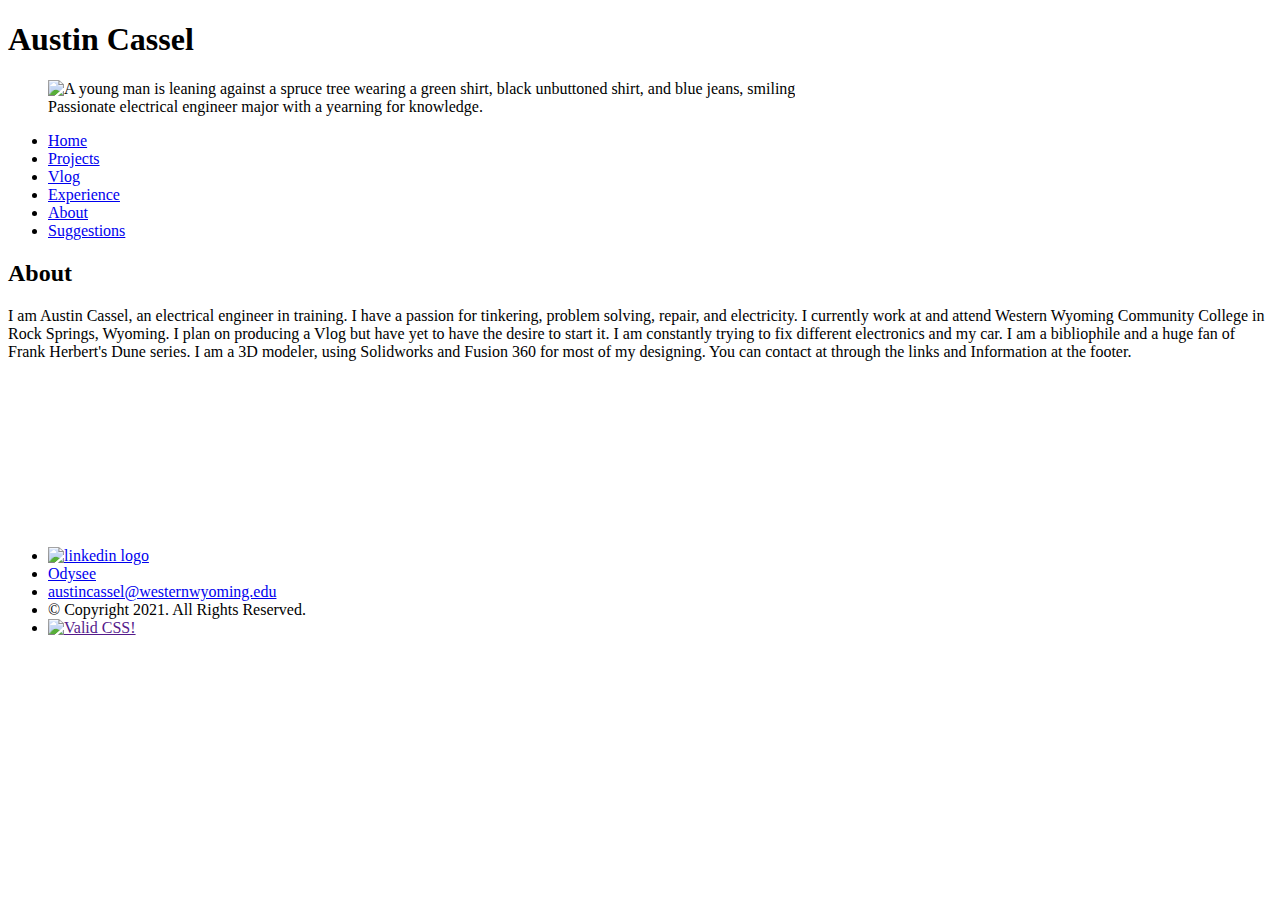
==== about.html @ 8fdaf8cf "Add files via upload" ====
<!DOCTYPE html>
<!-- 	
	Name: Austin Cassel
	File Name: about.html
	Date: 11/27/2021
-->
<html lang="en">
    <head>
        <title>About and Contact Information</title>
        <meta charset="utf-8">
        <meta name="viewport" content="width=device-width, initial-scale=1.0">
        <link href="/css/style.css" rel="stylesheet"/>
        <link rel="preconnect" href="https://fonts.googleapis.com">
        <link rel="preconnect" href="https://fonts.gstatic.com" crossorigin>
        <link href="https://fonts.googleapis.com/css2?family=Cinzel&family=Oxanium&display=swap" rel="stylesheet">
        <meta name="description" content="About Page">
    </head>
        <body>
            <header>
                <h1>Austin Cassel</h1>
                <figure class="hero">
                    <img src="/images/atc4.jpg" alt="A young man is leaning against a spruce tree wearing a green shirt, black unbuttoned shirt, and blue jeans, smiling" class="hero-img">
                    <figcaption class="hero-text">Passionate electrical engineer major with a yearning for knowledge.</figcaption>
                </figure>
            </header>

            <nav> <!-- navigation area-->
                <ul>
                    <li> <a href="index.html" target="_blank" class="hove">Home</a> </li>
                    <li> <a href="projects.html" target="_blank" class="hove">Projects</a> </li>
                    <li> <a href="Vlog.html" target="_blank" class="hove">Vlog</a> </li>
                    <li> <a href="experience.html" target="_blank" class="hove">Experience</a> </li>
                    <li> <a href="about.html" target="_blank" class="hove">About</a> </li>
                    <li> <a href="form.html" target="_blank" class="hove">Suggestions</a> </li>
                </ul>
            </nav>
            
            <!-- primary content-->
            <main> 
                <article id="about">
                    <h2>About</h2>
                    <p>I am Austin Cassel, an electrical engineer in training. I have a passion for tinkering, problem solving, repair, and electricity. 
                        I currently work at and attend Western Wyoming Community College in Rock Springs, Wyoming. I plan on producing a Vlog but have 
                        yet to have the desire to start it. I am constantly trying to fix different electronics and my car. I am a bibliophile and a huge 
                        fan of Frank Herbert's Dune series. I am a 3D modeler, using Solidworks and Fusion 360 for most of my designing. You can contact 
                        at through the links and Information at the footer.</p>
                    <iframe src="https://www.google.com/maps/embed?pb=!1m18!1m12!1m3!1d23872.64237819175!2d-109.23868159999999!3d41.5891456!2m3!1f0!2f0!3f0!3m2!1i1024!2i768!4f13.1!3m3!1m2!1s0x875a60e2e451232f%3A0x5d2544ee762bb8a2!2sWestern%20Wyoming%20Community%20College!5e0!3m2!1sen!2sus!4v1633379433048!5m2!1sen!2sus" style="border:0;" allowfullscreen="" loading="lazy"></iframe>
                </article>
            </main>

            <footer> <!-- contains media links, copyright, etc.-->
                <ul>
                    <li><a href="https://www.linkedin.com/in/austin-cassel/" target="_blank" class="click"><img src="/images/linkedin-logo.png" alt="linkedin logo"></a></li>
                    <li><a href="https://odysee.com/@austintcassel:5" target="_blank" class="click">Odysee</a></li>
                    <li><a href="mailto:austincassel@westernwyoming.edu" class="click">austincassel@westernwyoming.edu</a></li>
                    <li>&copy; Copyright 2021. All Rights Reserved.</li>
                    <li><a href=""><img style="border:0;width:88px;height:31px" src="http://jigsaw.w3.org/css-validator/images/vcss" alt="Valid CSS!" /></a></li>
                </ul>
            </footer>
            
        </body>
</html>
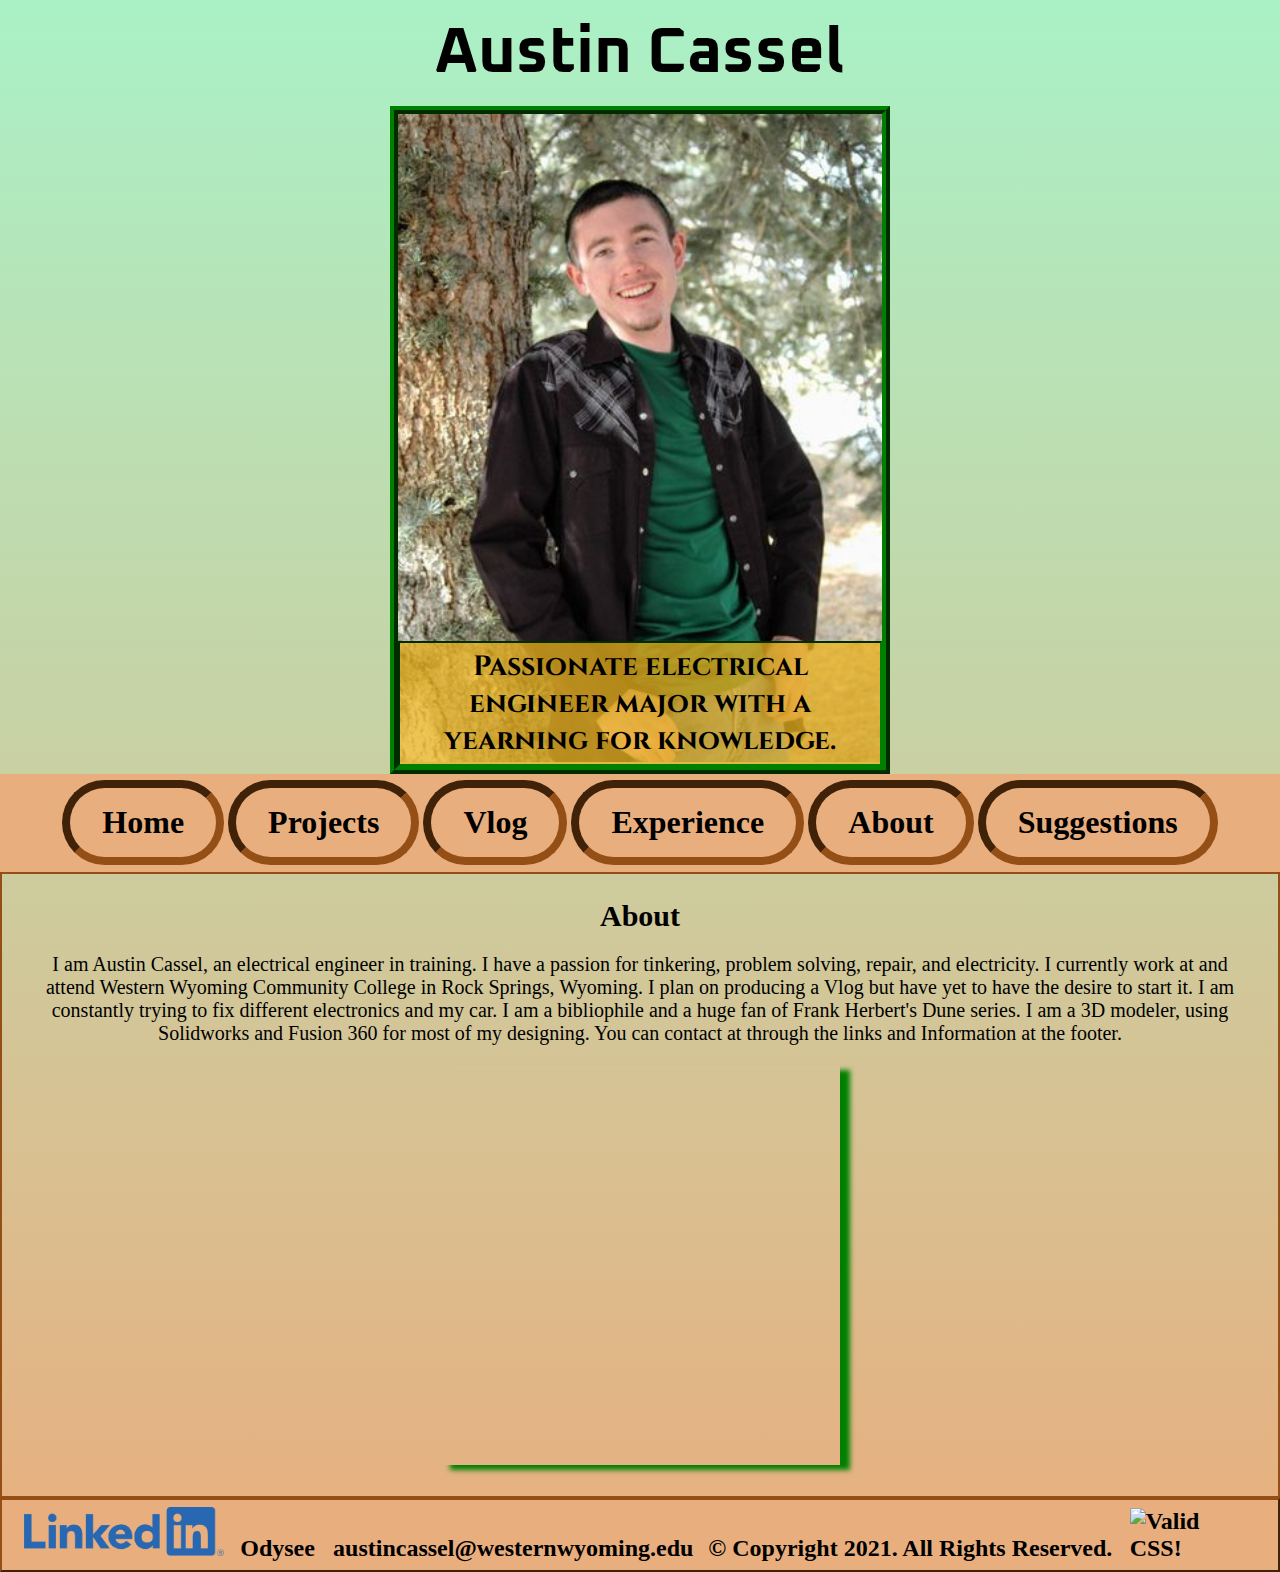
==== commit a6d5b650: "updated links" ====
--- a/about.html
+++ b/about.html
@@ -9,7 +9,7 @@
         <title>About and Contact Information</title>
         <meta charset="utf-8">
         <meta name="viewport" content="width=device-width, initial-scale=1.0">
-        <link href="/css/style.css" rel="stylesheet"/>
+        <link href="./css/style.css" rel="stylesheet"/>
         <link rel="preconnect" href="https://fonts.googleapis.com">
         <link rel="preconnect" href="https://fonts.gstatic.com" crossorigin>
         <link href="https://fonts.googleapis.com/css2?family=Cinzel&family=Oxanium&display=swap" rel="stylesheet">
@@ -19,7 +19,7 @@
             <header>
                 <h1>Austin Cassel</h1>
                 <figure class="hero">
-                    <img src="/images/atc4.jpg" alt="A young man is leaning against a spruce tree wearing a green shirt, black unbuttoned shirt, and blue jeans, smiling" class="hero-img">
+                    <img src="./images/atc4.jpg" alt="A young man is leaning against a spruce tree wearing a green shirt, black unbuttoned shirt, and blue jeans, smiling" class="hero-img">
                     <figcaption class="hero-text">Passionate electrical engineer major with a yearning for knowledge.</figcaption>
                 </figure>
             </header>
--- a/css/style.css
+++ b/css/style.css
@@ -0,0 +1,442 @@
+/*	
+	Student Name: Austin Cassel
+	File Name: style.css
+	Date: 11/28/2021
+*/
+
+/* CSS Reset */
+    body, header, nav, footer, main, h1, h2, h3, img, div, ul, li, figure, figcaption, aside, article, section {
+        margin: 0;
+        padding: 0;
+        border: 0;
+    }
+
+/* Box sizing applies to all elements */
+    *, *::before, *::after{
+        box-sizing: border-box;
+    }
+
+/* Style rule for body and image */
+    body{
+        background: linear-gradient(to bottom, #aaf1c6, #e9ae7e);
+    }
+    .hero{
+        display: none;
+    }
+    
+/* Style rule for header content */
+    h1{
+        text-align: center;
+        font-size: 2.5em;
+        font-family: 'Oxanium', cursive;
+        padding: 1%;
+        color: #000000;
+    }
+    .hero-text{
+        text-align: center;
+        font-size: 1.5em;
+        font-family: 'Cinzel', serif;
+        color: #000000;
+        border: 0.15rem inset green;
+        font-weight: bold;
+    }
+
+/* Style rule for navigation area */
+    nav{
+        background-color: #e9ae7e;
+        padding: 0.5%;
+    }
+    nav ul{
+        list-style: none;
+        border: 0.15rem inset #944f16;
+    }
+    nav li{
+        display: block;
+        font-size: 1.25em;
+        font-family: 'Times New Roman', Times, serif;
+        font-weight: bold;
+    }
+    nav li a{
+        display: block;
+        color: #000000;
+        padding: 0.5em 1em;
+        text-decoration: none;
+        text-align: center;
+    }
+
+    .hove:hover{
+        background-color: rgb(231, 38, 38);
+        border-radius: 1rem;
+    }
+  
+/* Style rule for main content */
+    main{
+        padding: 2%;
+        font-family: 'Times New Roman', Times, serif;
+        overflow: auto;
+        border: 0.15rem solid #944f16;
+    }
+    #intro{
+        margin: 0 10%;
+        text-align: center;
+        font-size: 1.5em;
+        font-family: 'Times New Roman', Times, serif;
+        color: #000000;
+    }
+
+    /* Style rule for the projects page */
+    .projects{
+        display: grid;
+    }
+    .project-list{
+        text-align: center;
+        list-style-position: inside;
+    }
+    .project-list h2{
+        font-size: 2em;
+    }
+    .project-list ul{
+        font-size: 1.25em;
+        font-family: 'Times New Roman', Times, serif;
+        text-align: left;
+        border: 0.5rem ridge green;
+        margin: 0 auto;
+    }
+    .project-imgs{
+        display: none;
+    }
+
+    /* Style rule for the map */
+    #about iframe{
+        width: 300px;
+        height: 300px;
+        margin: auto;
+        display: inline-block;
+    }
+    #about{
+        text-align: center;
+        font-size: 1.25em;
+        font-family: 'Times New Roman', Times, serif;
+        color: #000000;
+    }
+
+    /* Style rule for the exp images */
+    #exp img{
+        max-width: 100%;
+        margin: auto;
+        display: block;
+        border: medium solid green;
+    }
+
+    /* Style rule for the exp table */
+    table{
+        display: none;
+    }
+
+    /* Style rule for the exp list mobile */
+    .exp-list{
+        display: grid;
+    }
+    .exp-list{
+        text-align: center;
+    }
+    .exp-list ul, li, ul li{
+        font-size: 1.25em;
+        font-family: 'Times New Roman', Times, serif;
+        text-align: left;
+        border: none;
+        margin: 0 auto;
+    }
+
+    /* Style rule for the form */
+    form{
+        margin-top: 2%;
+        background-color: #e9ae7e;
+        padding: 2%;
+        max-width: 100%;
+        display: grid;
+        grid-gap: 20px;
+        grid-template-rows: 1fr;
+    }
+    .form h2{
+        text-align: center;
+    }
+    input, textarea{
+        font-size: 1em;
+        border: none;
+        padding: 0 10px;
+        margin: 0;
+        max-width: 80%;
+        background: white;
+    }
+    fieldset, input, select, textarea{
+        margin-bottom: 2%;
+    }
+    fieldset legend{
+        font-weight: bold;
+        font-size: 1.25em;
+    }
+    label{
+        display: block;
+        padding-top: 3%;
+    }
+    form #submit{
+        margin: 0 auto;
+        border: none;
+        display: block;
+        padding: 2%;
+        font-size: 1em;
+    }
+
+    /* Style rule for the audio in vlog */
+    .audio{
+        display: block;
+        text-align: center;
+    }
+  
+/* Style rule for footer content */
+    footer {
+        background-color: #e9ae7e;
+        overflow: auto;
+    }
+    footer ul {
+        list-style: none;
+        text-align: center;
+        border: 0.15rem outset #944f16;
+    }
+    footer li{
+        display: block;
+        font-size: 1.25em;
+        font-family: 'Times New Roman', Times, serif;
+        font-weight: bold;
+        padding: 0.5%;
+    }
+    footer li a {
+        display: block;
+        color: #000000;
+        padding: 0.5%;
+        text-decoration: none;
+    }
+    footer img {
+        width: 200px;
+    }
+
+/* Media Query for Tablet Viewport */
+@media screen and (min-width: 488px), print {
+    /* header image */
+    .hero{
+        position: relative;
+        max-width: 500px;
+        display: block;
+        border: 0.5rem ridge green;
+        text-align: center;
+        margin: 0 auto;
+    }
+    .hero-img{
+        width: 100%;
+    }
+    
+    /* Tablet Viewport: Style rules for nav area */
+    nav{
+        background-color: #e9ae7e;
+        padding: 0.5%;
+    }
+    nav ul{
+        list-style: none;
+        text-align: center;
+        border: 0;
+    }
+    nav li{
+        display: inline-block;
+        font-size: 1.5em;
+        font-family: 'Times New Roman', Times, serif;
+        font-weight: bold;
+        border: 0.5rem inset #944f16;
+        border-radius: 3rem;
+    }
+    nav li a{
+        display: inline-block;
+        color: #000000;
+        padding: 0.5em 0.5em;
+        text-decoration: none;
+    }
+    .hove:hover{
+        border-radius: 3rem;
+        background-color: #fc790e;
+    }
+
+    /* Tablet Viewport: Style rules for main content */
+    /* Style rule for the projects page */
+    .projects {
+        grid-template-rows: 1fr 1fr;
+    }
+    .project-list ul {
+        font-size: 1.5em;
+        font-family: 'Times New Roman', Times, serif;
+        display: inline-block;
+        padding: 10%;
+        text-align: left;
+    }
+
+    /* Style rule for the form tablet*/
+    form-grid{
+        display: grid;
+        grid-template-columns: auto;
+        grid-gap: 20px;
+    }
+    input, textarea{
+        font-size: 1.5em;
+    }
+    .btn{
+        grid-column: 1 / span 2;
+    }
+}
+
+/* Media Query for Desktop Viewport */
+@media screen and (min-width: 769px), print {
+
+  /* Desktop Viewport: Style rules for header */
+    h1{
+        text-align: center;
+        font-size: 4em;
+        font-family: 'Oxanium', cursive;
+        padding: 1%;
+        color: #000000;
+    }
+    .hero-text{
+        position: absolute;
+        bottom: 0;
+        text-align: center;
+        font-size: 1.75em;
+        font-family: 'Cinzel', serif;
+        padding: 1%;
+        color: #000000;
+        border: 0.15rem inset green;
+        background: rgba(233, 178, 29, 0.75);
+        font-weight: bold;
+    }
+
+    /* Desktop Viewport: Style rules for nav */
+    nav{
+        background-color: #e9ae7e;
+        padding: 0.5%;
+    }
+    nav ul{
+        list-style: none;
+        text-align: center;
+        border: 0;
+     }
+    nav li{
+        display: inline-block;
+        font-size: 2em;
+        font-family: 'Times New Roman', Times, serif;
+        font-weight: bold;
+        border: 0.5rem inset #944f16;
+        border-radius: 3rem;
+    }
+    nav li a{
+        display: inline-block;
+        color: #000000;
+        padding: 0.5em 1em;
+        text-decoration: none;
+    }
+
+    /* Desktop Viewport: Style rules for the main content */
+    #intro{
+        font-size: 2em;
+    }
+
+    /* Style rule for the projects images */
+    .project-imgs{
+        display: grid;
+        grid-template-columns: 1fr 1fr 1fr 1fr;
+        margin: 0;
+    }
+    .project-imgs img{
+        max-width: 100%;
+    }
+
+    /* Style rule for the map */
+    #about iframe{
+        width: 400px;
+        height: 400px;
+        margin: auto;
+        display: inline-block;
+        box-shadow: 10px 5px 5px green;
+    }
+
+    /* Style rule for the exp images */
+    #exp img{
+        max-width: 50%;
+        margin: auto;
+        display: block;
+        border: medium solid green;
+    }
+
+    /* Style rule for the exp-list desktop */
+    .exp-list{
+        display: none;
+    }
+    
+    /* Style rule for the container */
+    #container{
+	    width: 80%;
+	    margin: 0 auto;
+    }
+    /* Style rule for the table */
+    table{
+        width: 80%;
+        margin: 0 auto;
+        border: 3px solid #71881b;
+        display: table;
+    }
+
+    /* Style rule for border-collapse */
+    table, tr, th, td{
+        padding: 2%;
+        border-collapse: collapse;
+    }
+
+    /* Style rule for the caption */
+    caption{
+        padding: 2%;
+        margin-top: 2%;
+        font-size: 2em;
+        font-weight: bold;
+    }
+
+    /* Style rule for the cell borders */
+    th, td{
+        border: 1px solid #7188bb;
+        font-size: 1.5em;
+    }
+
+    /* Style rule for the text alignment */
+    td{
+        text-align: center;
+    }
+
+    /* Desktop Viewport: Style rule for footer */
+    footer{
+        background-color: #e9ae7e;
+        overflow: auto;
+    }
+    footer ul{
+        list-style: none;
+        text-align: center;
+        border: 0.15rem outset #944f16;
+    }
+    footer li{
+        display: inline-block;
+        font-size: 1.5em;
+        font-family: 'Times New Roman', Times, serif;
+        font-weight: bold;
+        padding: 0.5%;
+    }
+    footer li a{
+        display: inline-block;
+        color: #000000;
+        padding: 0.5%;
+        text-decoration: none;
+    }
+}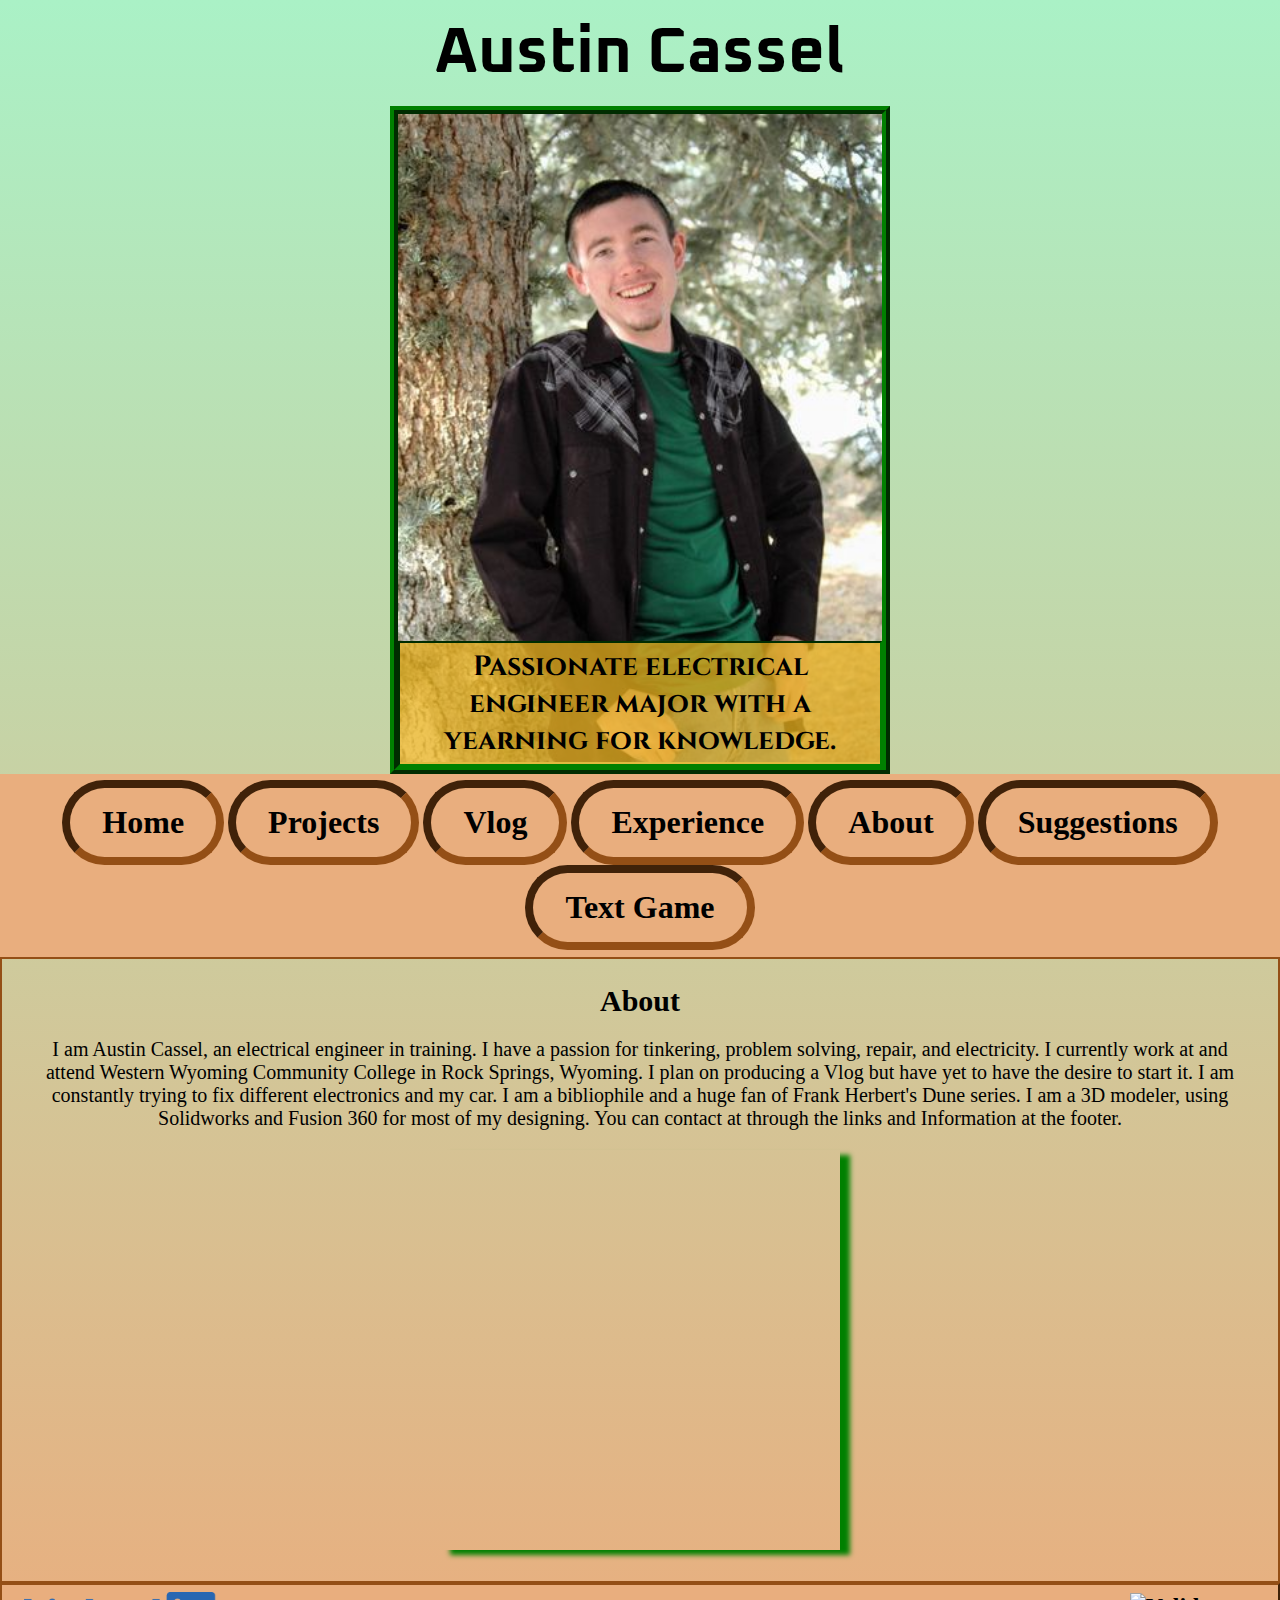
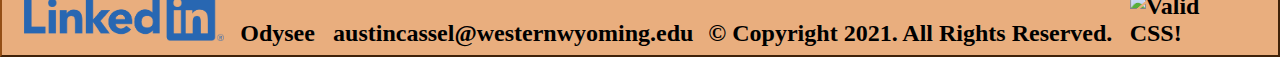
==== commit b9862ffb: "added text game" ====
--- a/about.html
+++ b/about.html
@@ -32,6 +32,7 @@
                     <li> <a href="experience.html" target="_blank" class="hove">Experience</a> </li>
                     <li> <a href="about.html" target="_blank" class="hove">About</a> </li>
                     <li> <a href="form.html" target="_blank" class="hove">Suggestions</a> </li>
+		    <li> <a href="game.html" target="_blank" class="hove">Text Game</a> </li>
                 </ul>
             </nav>
             
@@ -50,7 +51,7 @@
 
             <footer> <!-- contains media links, copyright, etc.-->
                 <ul>
-                    <li><a href="https://www.linkedin.com/in/austin-cassel/" target="_blank" class="click"><img src="/images/linkedin-logo.png" alt="linkedin logo"></a></li>
+                    <li><a href="https://www.linkedin.com/in/austin-cassel/" target="_blank" class="click"><img src="./images/linkedin-logo.png" alt="linkedin logo"></a></li>
                     <li><a href="https://odysee.com/@austintcassel:5" target="_blank" class="click">Odysee</a></li>
                     <li><a href="mailto:austincassel@westernwyoming.edu" class="click">austincassel@westernwyoming.edu</a></li>
                     <li>&copy; Copyright 2021. All Rights Reserved.</li>
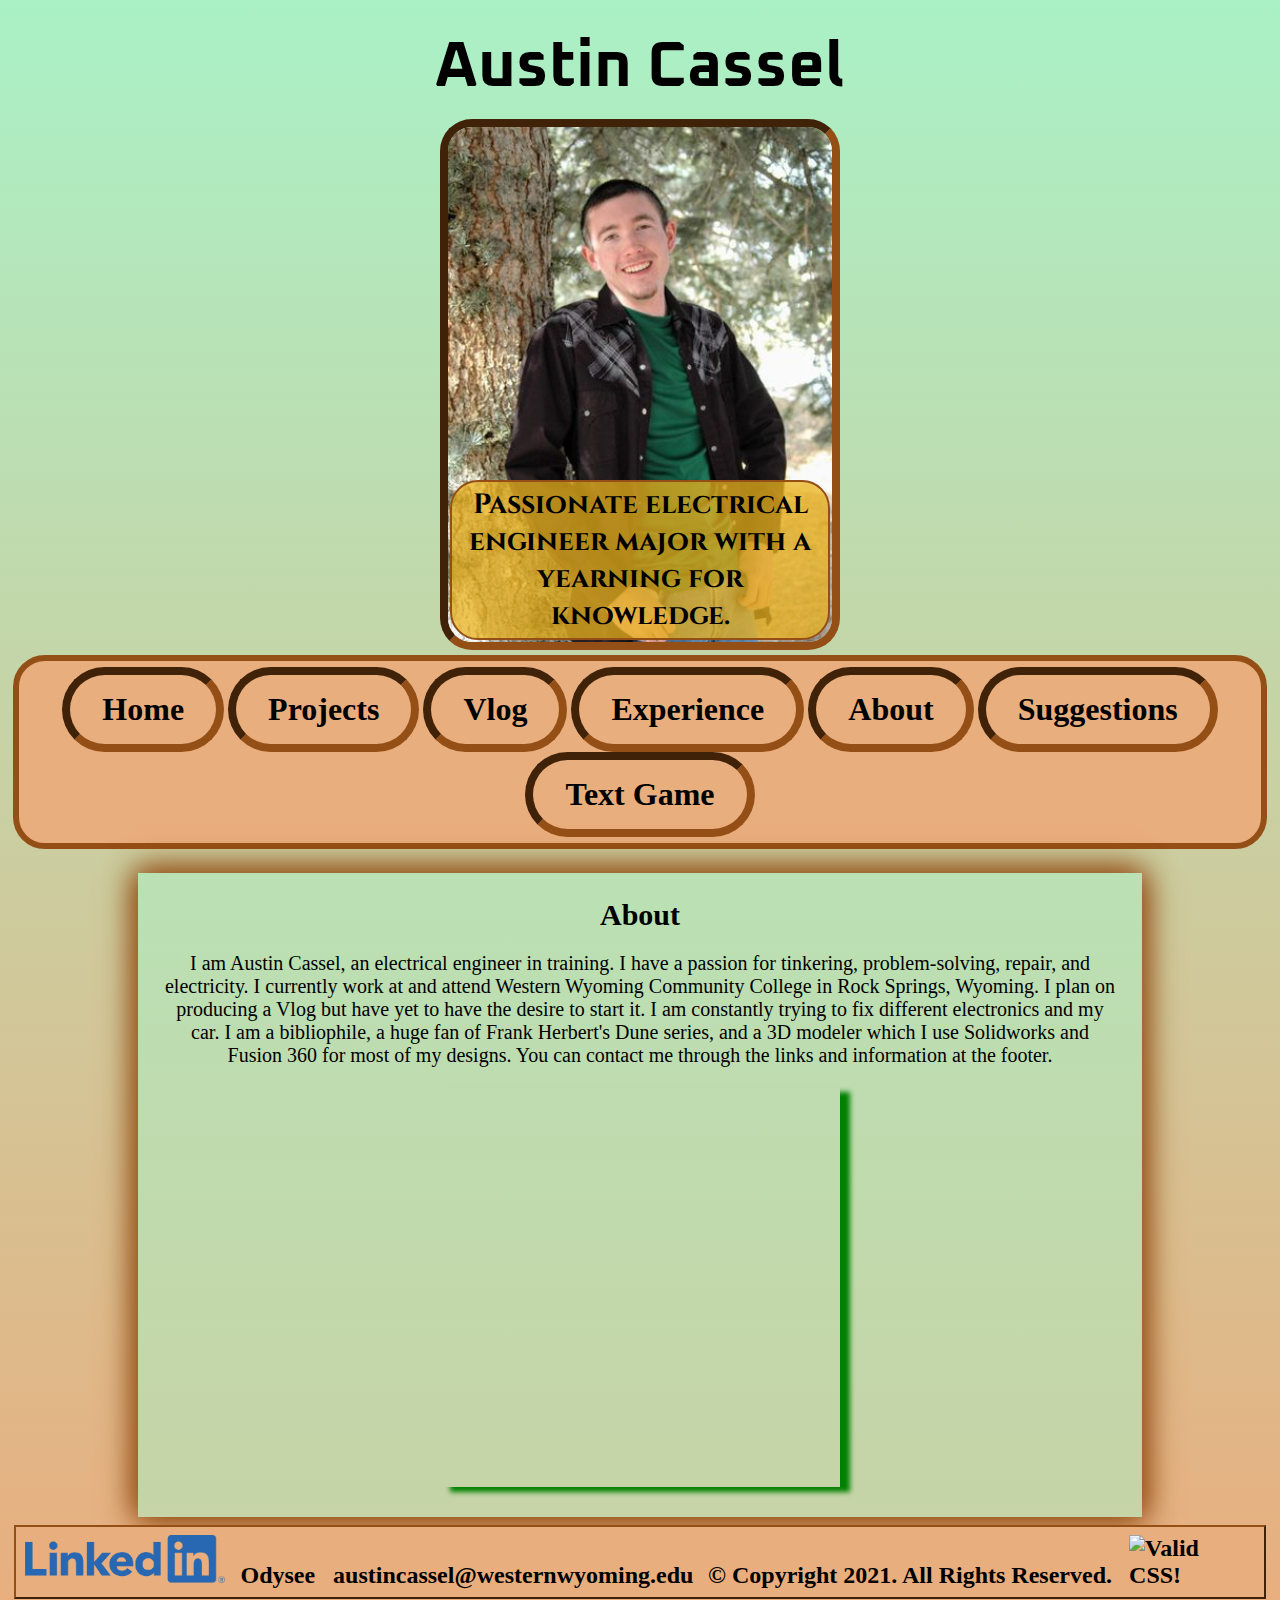
==== commit 317751ed: "Update Main Content" ====
--- a/about.html
+++ b/about.html
@@ -1,3 +1,4 @@
+
 <!DOCTYPE html>
 <!-- 	
 	Name: Austin Cassel
@@ -40,11 +41,7 @@
             <main> 
                 <article id="about">
                     <h2>About</h2>
-                    <p>I am Austin Cassel, an electrical engineer in training. I have a passion for tinkering, problem solving, repair, and electricity. 
-                        I currently work at and attend Western Wyoming Community College in Rock Springs, Wyoming. I plan on producing a Vlog but have 
-                        yet to have the desire to start it. I am constantly trying to fix different electronics and my car. I am a bibliophile and a huge 
-                        fan of Frank Herbert's Dune series. I am a 3D modeler, using Solidworks and Fusion 360 for most of my designing. You can contact 
-                        at through the links and Information at the footer.</p>
+                    <p>I am Austin Cassel, an electrical engineer in training. I have a passion for tinkering, problem-solving, repair, and electricity. I currently work at and attend Western Wyoming Community College in Rock Springs, Wyoming. I plan on producing a Vlog but have yet to have the desire to start it. I am constantly trying to fix different electronics and my car. I am a bibliophile, a huge fan of Frank Herbert's Dune series, and a 3D modeler which I use Solidworks and Fusion 360 for most of my designs. You can contact me through the links and information at the footer.</p>
                     <iframe src="https://www.google.com/maps/embed?pb=!1m18!1m12!1m3!1d23872.64237819175!2d-109.23868159999999!3d41.5891456!2m3!1f0!2f0!3f0!3m2!1i1024!2i768!4f13.1!3m3!1m2!1s0x875a60e2e451232f%3A0x5d2544ee762bb8a2!2sWestern%20Wyoming%20Community%20College!5e0!3m2!1sen!2sus!4v1633379433048!5m2!1sen!2sus" style="border:0;" allowfullscreen="" loading="lazy"></iframe>
                 </article>
             </main>
--- a/css/style.css
+++ b/css/style.css
@@ -1,442 +1,478 @@
 /*	
 	Student Name: Austin Cassel
 	File Name: style.css
-	Date: 11/28/2021
+	Date: 01/11/2022
 */
 
 /* CSS Reset */
-    body, header, nav, footer, main, h1, h2, h3, img, div, ul, li, figure, figcaption, aside, article, section {
-        margin: 0;
-        padding: 0;
-        border: 0;
-    }
+body, header, nav, footer, main, h1, h2, h3, img, div, ul, li, figure, figcaption, aside, article, section {
+    margin: 0;
+    padding: 0;
+    border: 0;
+}
 
 /* Box sizing applies to all elements */
-    *, *::before, *::after{
-        box-sizing: border-box;
-    }
+*, *::before, *::after{
+    box-sizing: border-box;
+}
 
 /* Style rule for body and image */
-    body{
-        background: linear-gradient(to bottom, #aaf1c6, #e9ae7e);
-    }
-    .hero{
-        display: none;
-    }
-    
+body{
+    background: linear-gradient(to bottom, #aaf1c6, #e9ae7e);
+    padding: 1%;
+}
+.hero-img{
+    display: none;
+}
+
 /* Style rule for header content */
-    h1{
-        text-align: center;
-        font-size: 2.5em;
-        font-family: 'Oxanium', cursive;
-        padding: 1%;
-        color: #000000;
-    }
-    .hero-text{
-        text-align: center;
-        font-size: 1.5em;
-        font-family: 'Cinzel', serif;
-        color: #000000;
-        border: 0.15rem inset green;
-        font-weight: bold;
-    }
+h1{
+    text-align: center;
+    font-size: 2.5em;
+    font-family: 'Oxanium', cursive;
+    padding: 1%;
+    color: #000000;
+}
+.hero-text{
+    position: block;
+    margin: 0.1em;
+    text-align: center;
+    font-size: 1.25em;
+    font-family: 'Cinzel', serif;
+    padding: 1%;
+    color: #000000;
+    background: rgba(233, 178, 29, 0.75);
+    font-weight: bold;
+    border: 0.15rem solid #944f16;
+}
 
 /* Style rule for navigation area */
-    nav{
-        background-color: #e9ae7e;
-        padding: 0.5%;
-    }
-    nav ul{
-        list-style: none;
-        border: 0.15rem inset #944f16;
-    }
-    nav li{
-        display: block;
-        font-size: 1.25em;
-        font-family: 'Times New Roman', Times, serif;
-        font-weight: bold;
-    }
-    nav li a{
-        display: block;
-        color: #000000;
-        padding: 0.5em 1em;
-        text-decoration: none;
-        text-align: center;
-    }
-
-    .hove:hover{
-        background-color: rgb(231, 38, 38);
-        border-radius: 1rem;
-    }
-  
+nav{
+    background-color: #e9ae7e;
+    padding: 0.5%;
+    display: block;
+    margin: 0.1em;
+}
+nav ul{
+    list-style: none;
+    border: 0.15rem inset #944f16;
+}
+nav li{
+    display: block;
+    font-family: 'Times New Roman', Times, serif;
+    font-weight: bold;
+}
+nav li a{
+    display: block;
+    color: #000000;
+    padding: 0.5em 1em;
+    text-decoration: none;
+    text-align: center;
+    font-size: 1.3rem;
+    border: 0.25rem inset #944f16;
+}
+
+.hove:hover{
+    background-color: #2afc0e;
+    border-radius: 1rem;
+}
+
 /* Style rule for main content */
-    main{
-        padding: 2%;
-        font-family: 'Times New Roman', Times, serif;
-        overflow: auto;
-        border: 0.15rem solid #944f16;
-    }
-    #intro{
-        margin: 0 10%;
-        text-align: center;
-        font-size: 1.5em;
-        font-family: 'Times New Roman', Times, serif;
-        color: #000000;
-    }
-
-    /* Style rule for the projects page */
-    .projects{
-        display: grid;
-    }
-    .project-list{
-        text-align: center;
-        list-style-position: inside;
-    }
-    .project-list h2{
-        font-size: 2em;
-    }
-    .project-list ul{
-        font-size: 1.25em;
-        font-family: 'Times New Roman', Times, serif;
-        text-align: left;
-        border: 0.5rem ridge green;
-        margin: 0 auto;
-    }
-    .project-imgs{
-        display: none;
-    }
-
-    /* Style rule for the map */
-    #about iframe{
-        width: 300px;
-        height: 300px;
-        margin: auto;
-        display: inline-block;
-    }
-    #about{
-        text-align: center;
-        font-size: 1.25em;
-        font-family: 'Times New Roman', Times, serif;
-        color: #000000;
-    }
-
-    /* Style rule for the exp images */
-    #exp img{
-        max-width: 100%;
-        margin: auto;
-        display: block;
-        border: medium solid green;
-    }
-
-    /* Style rule for the exp table */
-    table{
-        display: none;
-    }
-
-    /* Style rule for the exp list mobile */
-    .exp-list{
-        display: grid;
-    }
-    .exp-list{
-        text-align: center;
-    }
-    .exp-list ul, li, ul li{
-        font-size: 1.25em;
-        font-family: 'Times New Roman', Times, serif;
-        text-align: left;
-        border: none;
-        margin: 0 auto;
-    }
-
-    /* Style rule for the form */
-    form{
-        margin-top: 2%;
-        background-color: #e9ae7e;
-        padding: 2%;
-        max-width: 100%;
-        display: grid;
-        grid-gap: 20px;
-        grid-template-rows: 1fr;
-    }
-    .form h2{
-        text-align: center;
-    }
-    input, textarea{
-        font-size: 1em;
-        border: none;
-        padding: 0 10px;
-        margin: 0;
-        max-width: 80%;
-        background: white;
-    }
-    fieldset, input, select, textarea{
-        margin-bottom: 2%;
-    }
-    fieldset legend{
-        font-weight: bold;
-        font-size: 1.25em;
-    }
-    label{
-        display: block;
-        padding-top: 3%;
-    }
-    form #submit{
-        margin: 0 auto;
-        border: none;
-        display: block;
-        padding: 2%;
-        font-size: 1em;
-    }
-
-    /* Style rule for the audio in vlog */
-    .audio{
-        display: block;
-        text-align: center;
-    }
-  
+main{
+    padding: 2%;
+    margin: 0.1em;
+    font-family: 'Times New Roman', Times, serif;
+    overflow: auto;
+    display: block;
+    background: #aaf1c688;
+    box-shadow: 2px 2px 30px 1px #944f16, -2px -2px 30px 1px #944f16;
+}
+#intro{
+    margin: 0% 5%;
+    text-align: center;
+    font-size: 1.5em;
+    font-family: 'Times New Roman', Times, serif;
+    color: #000000;
+}
+
+/* Style rule for the projects page */
+.projects{
+    display: grid;
+}
+.project-list{
+    text-align: center;
+    list-style-position: inside;
+}
+.project-list h2{
+    font-size: 2em;
+}
+.project-list ul{
+    font-size: 1.25em;
+    font-family: 'Times New Roman', Times, serif;
+    text-align: left;
+    border: 0.5rem ridge green;
+    margin: 0 auto;
+}
+.project-imgs{
+    display: none;
+}
+
+/* Style rule for the map */
+#about iframe{
+    width: 300px;
+    height: 300px;
+    margin: auto;
+    display: inline-block;
+}
+#about{
+    text-align: center;
+    font-size: 1.25em;
+    font-family: 'Times New Roman', Times, serif;
+    color: #000000;
+}
+
+/* Style rule for the exp images */
+#exp img{
+    max-width: 100%;
+    margin: auto;
+    display: block;
+    border: medium solid green;
+}
+
+/* Style rule for the exp table */
+table{
+    display: none;
+}
+
+/* Style rule for the exp list mobile */
+.exp-list{
+    display: grid;
+}
+.exp-list{
+    text-align: center;
+}
+.exp-list ul, li, ul li{
+    font-size: 1.25em;
+    font-family: 'Times New Roman', Times, serif;
+    text-align: left;
+    border: none;
+    margin: 0 auto;
+}
+
+/* Style rule for the form */
+form{
+    margin-top: 2%;
+    background-color: #e9ae7e;
+    padding: 2%;
+    max-width: 100%;
+    display: grid;
+    grid-gap: 20px;
+    grid-template-rows: 1fr;
+}
+.form h2{
+    text-align: center;
+}
+input, textarea{
+    font-size: 1em;
+    border: none;
+    padding: 0 10px;
+    margin: 0;
+    max-width: 80%;
+    background: white;
+}
+fieldset, input, select, textarea{
+    margin-bottom: 2%;
+}
+fieldset legend{
+    font-weight: bold;
+    font-size: 1.25em;
+}
+label{
+    display: block;
+    padding-top: 3%;
+}
+form #submit{
+    margin: 0 auto;
+    border: none;
+    display: block;
+    padding: 2%;
+    font-size: 1em;
+}
+
+/* Style rule for the audio in vlog */
+.audio{
+    display: block;
+    text-align: center;
+}
+
 /* Style rule for footer content */
-    footer {
-        background-color: #e9ae7e;
-        overflow: auto;
-    }
-    footer ul {
-        list-style: none;
-        text-align: center;
-        border: 0.15rem outset #944f16;
-    }
-    footer li{
-        display: block;
-        font-size: 1.25em;
-        font-family: 'Times New Roman', Times, serif;
-        font-weight: bold;
-        padding: 0.5%;
-    }
-    footer li a {
-        display: block;
-        color: #000000;
-        padding: 0.5%;
-        text-decoration: none;
-    }
-    footer img {
-        width: 200px;
-    }
+footer {
+    background-color: hsl(27, 71%, 70%);
+    overflow: auto;
+    margin: 0.1em;
+}
+footer ul {
+    list-style: none;
+    text-align: center;
+    border: 0.15rem outset #944f16;
+}
+footer li{
+    display: block;
+    font-size: 1.25em;
+    font-family: 'Times New Roman', Times, serif;
+    font-weight: bold;
+    padding: 0.5%;
+}
+footer li a {
+    display: block;
+    color: #000000;
+    padding: 0.5%;
+    text-decoration: none;
+}
+footer img {
+    width: 200px;
+}
 
 /* Media Query for Tablet Viewport */
 @media screen and (min-width: 488px), print {
-    /* header image */
-    .hero{
-        position: relative;
-        max-width: 500px;
-        display: block;
-        border: 0.5rem ridge green;
-        text-align: center;
-        margin: 0 auto;
+    header{
+        margin: 0.1em;
     }
-    .hero-img{
-        width: 100%;
-    }
-    
-    /* Tablet Viewport: Style rules for nav area */
-    nav{
-        background-color: #e9ae7e;
-        padding: 0.5%;
-    }
-    nav ul{
-        list-style: none;
-        text-align: center;
-        border: 0;
-    }
-    nav li{
-        display: inline-block;
-        font-size: 1.5em;
-        font-family: 'Times New Roman', Times, serif;
-        font-weight: bold;
-        border: 0.5rem inset #944f16;
-        border-radius: 3rem;
-    }
-    nav li a{
-        display: inline-block;
-        color: #000000;
-        padding: 0.5em 0.5em;
-        text-decoration: none;
-    }
-    .hove:hover{
-        border-radius: 3rem;
-        background-color: #fc790e;
-    }
-
-    /* Tablet Viewport: Style rules for main content */
+    /* Tablet Viewport: Style rules for hero */
+.hero{
+    position: relative;
+    text-align: center;
+    margin: auto;
+    max-width: 400px;
+}
+.hero-img{
+    text-align: center;
+    display: block;
+    width: 100%;
+    border-radius: 2em;
+    border: 0.5rem inset #944f16;
+}
+.hero-text{
+    position: absolute;
+    bottom: 0.25em;
+    left: 0.25em;
+    right: 0.25em;
+    text-align: center;
+    font-size: 1.25em;
+    font-family: 'Cinzel', serif;
+    padding: 1%;
+    color: #000000;
+    background: rgba(233, 178, 29, 0.75);
+    font-weight: bold;
+    border-radius: 1em;
+}
+
+/* Tablet Viewport: Style rules for nav area */
+nav{
+    background-color: #e9ae7e;
+    padding: 0.5%;
+    max-width: fit-content;
+    margin: auto;
+    border-radius: 2rem;
+    border: 0.4rem solid #944f16;
+    margin: 0.3em auto 1.5em auto;
+}
+nav ul{
+    list-style: none;
+    text-align: center;
+    border: none;
+}
+nav li{
+    display: inline-block;
+    font-family: 'Times New Roman', Times, serif;
+    font-weight: bold;
+    border: 0.5rem inset #944f16;
+    border-radius: 3rem;
+}
+nav li a{
+    display: inline-block;
+    color: #000000;
+    padding: 0.5em 0.5em;
+    text-decoration: none;
+    font-size: 2rem;
+    border: none;
+}
+.hove:hover{
+    border-radius: 3rem;
+    background-color: #2afc0e;
+}
+
+/* Tablet Viewport: Style rules for main content */
+main{
+    max-width: 80%;
+    margin: 0.5em auto 0.5em auto;
+
+}
     /* Style rule for the projects page */
-    .projects {
-        grid-template-rows: 1fr 1fr;
-    }
-    .project-list ul {
-        font-size: 1.5em;
-        font-family: 'Times New Roman', Times, serif;
-        display: inline-block;
-        padding: 10%;
-        text-align: left;
-    }
-
-    /* Style rule for the form tablet*/
-    form-grid{
-        display: grid;
-        grid-template-columns: auto;
-        grid-gap: 20px;
-    }
-    input, textarea{
-        font-size: 1.5em;
-    }
-    .btn{
-        grid-column: 1 / span 2;
-    }
+.projects {
+    grid-template-rows: 1fr 1fr;
+}
+.project-list ul {
+    font-size: 1.5em;
+    font-family: 'Times New Roman', Times, serif;
+    display: inline-block;
+    padding: 10%;
+    text-align: left;
+}
+
+/* Style rule for the form tablet*/
+form-grid{
+    display: grid;
+    grid-template-columns: auto;
+    grid-gap: 20px;
+}
+input, textarea{
+    font-size: 1.5em;
+}
+.btn{
+    grid-column: 1 / span 2;
+}
 }
 
 /* Media Query for Desktop Viewport */
 @media screen and (min-width: 769px), print {
 
-  /* Desktop Viewport: Style rules for header */
-    h1{
-        text-align: center;
-        font-size: 4em;
-        font-family: 'Oxanium', cursive;
-        padding: 1%;
-        color: #000000;
-    }
-    .hero-text{
-        position: absolute;
-        bottom: 0;
-        text-align: center;
-        font-size: 1.75em;
-        font-family: 'Cinzel', serif;
-        padding: 1%;
-        color: #000000;
-        border: 0.15rem inset green;
-        background: rgba(233, 178, 29, 0.75);
-        font-weight: bold;
-    }
-
-    /* Desktop Viewport: Style rules for nav */
-    nav{
-        background-color: #e9ae7e;
-        padding: 0.5%;
-    }
-    nav ul{
-        list-style: none;
-        text-align: center;
-        border: 0;
-     }
-    nav li{
-        display: inline-block;
-        font-size: 2em;
-        font-family: 'Times New Roman', Times, serif;
-        font-weight: bold;
-        border: 0.5rem inset #944f16;
-        border-radius: 3rem;
-    }
-    nav li a{
-        display: inline-block;
-        color: #000000;
-        padding: 0.5em 1em;
-        text-decoration: none;
-    }
-
-    /* Desktop Viewport: Style rules for the main content */
-    #intro{
-        font-size: 2em;
-    }
-
-    /* Style rule for the projects images */
-    .project-imgs{
-        display: grid;
-        grid-template-columns: 1fr 1fr 1fr 1fr;
-        margin: 0;
-    }
-    .project-imgs img{
-        max-width: 100%;
-    }
-
-    /* Style rule for the map */
-    #about iframe{
-        width: 400px;
-        height: 400px;
-        margin: auto;
-        display: inline-block;
-        box-shadow: 10px 5px 5px green;
-    }
-
-    /* Style rule for the exp images */
-    #exp img{
-        max-width: 50%;
-        margin: auto;
-        display: block;
-        border: medium solid green;
-    }
-
-    /* Style rule for the exp-list desktop */
-    .exp-list{
-        display: none;
-    }
-    
-    /* Style rule for the container */
-    #container{
-	    width: 80%;
-	    margin: 0 auto;
-    }
-    /* Style rule for the table */
-    table{
-        width: 80%;
-        margin: 0 auto;
-        border: 3px solid #71881b;
-        display: table;
-    }
-
-    /* Style rule for border-collapse */
-    table, tr, th, td{
-        padding: 2%;
-        border-collapse: collapse;
-    }
-
-    /* Style rule for the caption */
-    caption{
-        padding: 2%;
-        margin-top: 2%;
-        font-size: 2em;
-        font-weight: bold;
-    }
-
-    /* Style rule for the cell borders */
-    th, td{
-        border: 1px solid #7188bb;
-        font-size: 1.5em;
-    }
-
-    /* Style rule for the text alignment */
-    td{
-        text-align: center;
-    }
-
-    /* Desktop Viewport: Style rule for footer */
-    footer{
-        background-color: #e9ae7e;
-        overflow: auto;
-    }
-    footer ul{
-        list-style: none;
-        text-align: center;
-        border: 0.15rem outset #944f16;
-    }
-    footer li{
-        display: inline-block;
-        font-size: 1.5em;
-        font-family: 'Times New Roman', Times, serif;
-        font-weight: bold;
-        padding: 0.5%;
-    }
-    footer li a{
-        display: inline-block;
-        color: #000000;
-        padding: 0.5%;
-        text-decoration: none;
-    }
-}+/* Desktop Viewport: Style rules for header */
+h1{
+    text-align: center;
+    font-size: 4em;
+    font-family: 'Oxanium', cursive;
+    padding: 1%;
+    color: #000000;
+}
+.hero{
+    max-width: 400px;
+}
+.hero-text{
+    font-size: 1.75em;
+}
+
+/* Desktop Viewport: Style rules for nav */
+nav{
+    background-color: #e9ae7e;
+    padding: 0.5%;
+}
+nav ul{
+    list-style: none;
+    text-align: center;
+    border: 0;
+ }
+nav li{
+    display: inline-block;
+    font-size: 2em;
+    font-family: 'Times New Roman', Times, serif;
+    font-weight: bold;
+    border: 0.5rem inset #944f16;
+    border-radius: 3rem;
+}
+nav li a{
+    display: inline-block;
+    color: #000000;
+    padding: 0.5em 1em;
+    text-decoration: none;
+}
+
+/* Desktop Viewport: Style rules for the main content */
+#intro{
+    font-size: 2em;
+}
+
+/* Style rule for the projects images */
+.project-imgs{
+    display: grid;
+    grid-template-columns: 1fr 1fr 1fr 1fr;
+    margin: 0;
+}
+.project-imgs img{
+    max-width: 100%;
+}
+
+/* Style rule for the map */
+#about iframe{
+    width: 400px;
+    height: 400px;
+    margin: auto;
+    display: inline-block;
+    box-shadow: 10px 5px 5px green;
+}
+
+/* Style rule for the exp images */
+#exp img{
+    max-width: 50%;
+    margin: auto;
+    display: block;
+    border: medium solid green;
+}
+
+/* Style rule for the exp-list desktop */
+.exp-list{
+    display: none;
+}
+
+/* Style rule for the container */
+#container{
+    width: 80%;
+    margin: 0 auto;
+}
+/* Style rule for the table */
+table{
+    width: 80%;
+    margin: 0 auto;
+    border: 3px solid #71881b;
+    display: table;
+}
+
+/* Style rule for border-collapse */
+table, tr, th, td{
+    padding: 2%;
+    border-collapse: collapse;
+}
+
+/* Style rule for the caption */
+caption{
+    padding: 2%;
+    margin-top: 2%;
+    font-size: 2em;
+    font-weight: bold;
+}
+
+/* Style rule for the cell borders */
+th, td{
+    border: 1px solid #7188bb;
+    font-size: 1.5em;
+}
+
+/* Style rule for the text alignment */
+td{
+    text-align: center;
+}
+
+/* Desktop Viewport: Style rule for footer */
+footer{
+    background-color: #e9ae7e;
+    overflow: auto;
+}
+footer ul{
+    list-style: none;
+    text-align: center;
+    border: 0.15rem outset #944f16;
+}
+footer li{
+    display: inline-block;
+    font-size: 1.5em;
+    font-family: 'Times New Roman', Times, serif;
+    font-weight: bold;
+    padding: 0.5%;
+}
+footer li a{
+    display: inline-block;
+    color: #000000;
+    padding: 0.5%;
+    text-decoration: none;
+}
+}
